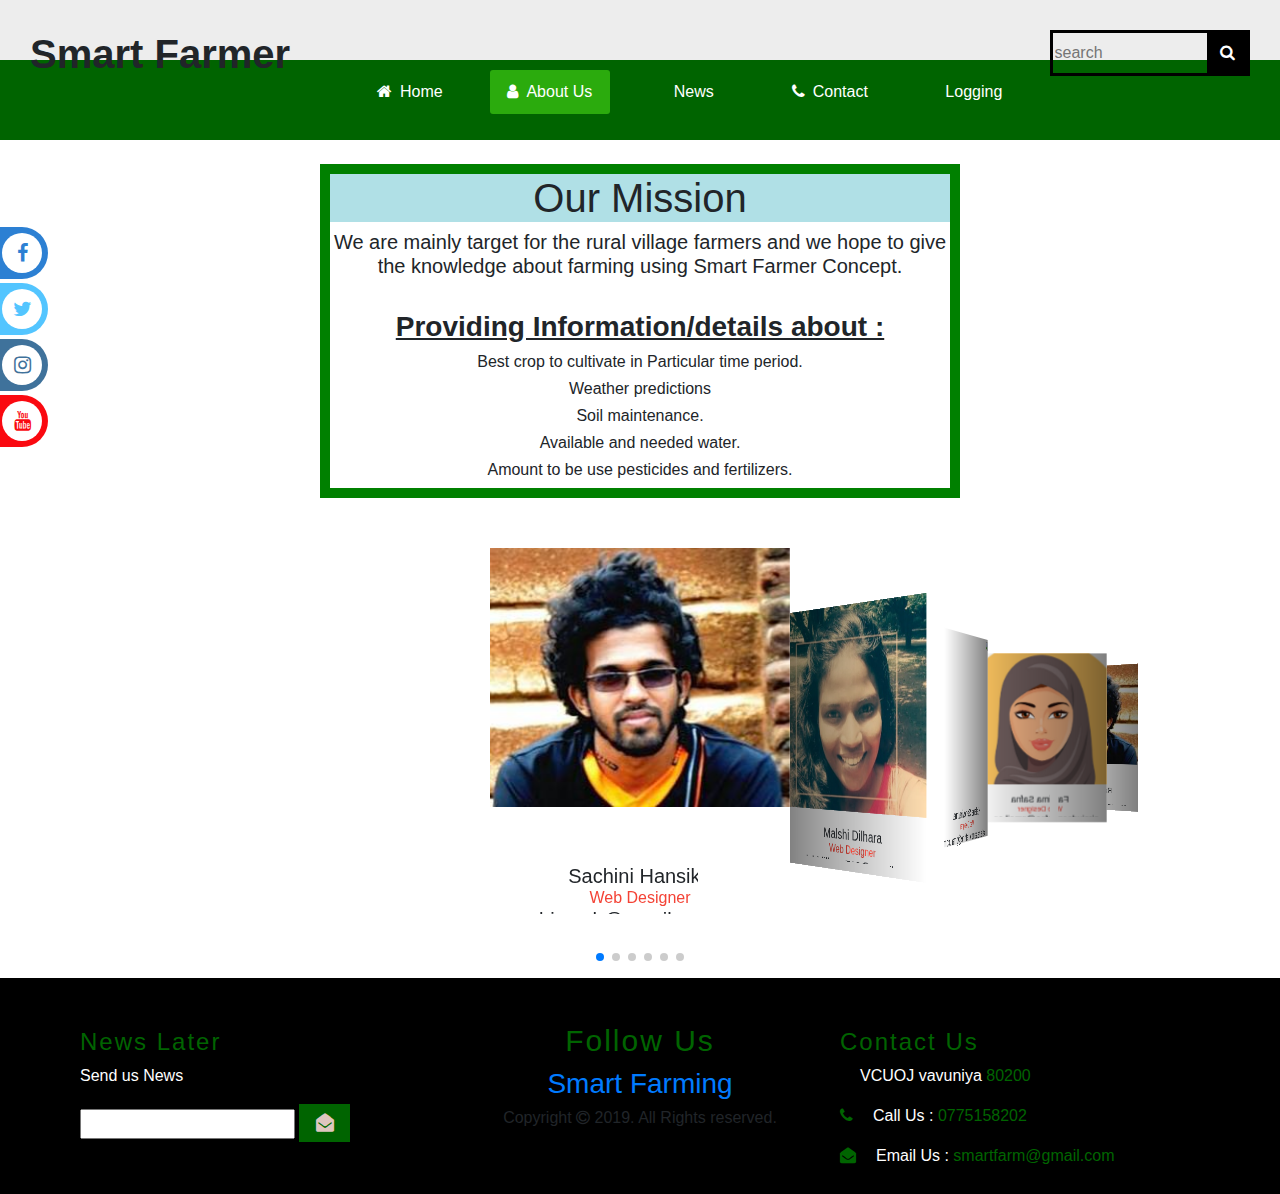
==== aboutUs.html @ 1edfdb3a "uploaded after next modify index pge." ====
<!DOCTYPE html>
<html>
<head>
	<title>About Us</title>
	<link rel="icon" href="img/index.png">
	<link rel="stylesheet" type="text/css" href="css/bootstrap.css">
		<link rel="stylesheet" type="text/css" href="https://stackpath.bootstrapcdn.com/font-awesome/4.7.0/css/font-awesome.min.css">
		<meta charset="utf-8">
		<link rel="stylesheet" type="text/css" href="css/bootstrap.css">
		<meta name="viewport" content="width=device-width, initial-scale=1, minimum-scale=1, maximum-scale=1">
		<meta name="viewport" content="width=device-width, initial -scale=1.0">
		<link rel="stylesheet" type="text/css" href="swiper.min.css">
		<link rel="stylesheet" type="text/css" href="style.css">
</head>
<body>
	<div class="banner"> 
		<header>
			<div class="SiteName">
				<h1><b>Smart Farmer</b></h1>
			</div>
			
			<div class="search_my">
				<form>
					<input type="search" class="search1" placeholder="search">
					<button class="button1" type="submit"><i class="fa fa-search"></i></button>
				</form>
			</div>
		</header>
		
		<div class="icons">
			<a href="https://www.facebook.com/" class="facebook">Facebook<i class="fa fa-facebook-f"></i></a>
			<a href="https://twitter.com/login" class="twitter">Twitter<i class="fa fa-twitter"></i></a>
				<a href="https://www.instagram.com" class="instagram">Instagram<i class="fa fa-instagram"></i></a>
			<a href="https://www.youtube.com/" class="youtube">Youtube<i class="fa fa-youtube"></i></a>
		</div>
		
		<div class="menu-bar">
			<ul>
				<li><a href="index.html"><i class="fa fa-home"></i>Home</a></li>
				<li class="active"><a href="#"><i class="fa fa-user"></i>About Us</a></li>
				<li><a href="news.html"><i class="fa fa-comment-lines"></i>News</a></li>
				<li><a href="contact.html"><i class="fa fa-phone"></i>Contact</a></li>
				<li><a href="logging.php"><i class="fa fa-sign-in-alt"></i>Logging</a></li>
			</ul>
		</div>
		</div>


		<br>
		<center>
		<section style="border-style:solid;border-color:green;border-width:10px;width:50%;">
			<h1 style="background-color:powderblue"><center>Our Mission</center></h1>
			<h5><center>We are mainly target for the rural village farmers and we hope to give the knowledge about farming using Smart Farmer Concept.</center></h5>
			<br>
			<h3><b><u>Providing Information/details about : </u></b></h3>
						<h6>Best crop to cultivate in Particular time period.</h6>
						<h6>Weather predictions</h6>
						<h6>Soil maintenance.</h6>
						<h6>Available and needed water.</h6>
						<h6>Amount to be use pesticides and fertilizers.</h6>
		</section>
		</center>

	 <div class="swiper-container">
	    <div class="swiper-wrapper">
	      <div class="swiper-slide">
	      	<div class="imgBx">
	      		<img src="image/ICT70.jpg">
	      	</div>
	      	<div class="details">
	      		<h3>Sachini Hansika<br><span>Web Designer</span></h3>
	      		<h5>sachi.ansh@gmail.com</h5>
	      	</div>
	      </div>

	    <div class="swiper-slide">
	      	<div class="imgBx">
	      		<img src="image/ICT42.jpg">
	      	</div>
	      	<div class="details">
	      		<h3>Malshi Dilhara<br><span>Web Designer</span></h3>
	      		<h5>malshidilhara718@gmail.com</h5>
	      	</div>
	      </div>

	       <div class="swiper-slide">
	      	<div class="imgBx">
	      		<img src="image/ICT52.jpg">
	      	</div>
	      	<div class="details">
	      		<h3>Kalana Senevirathna<br><span>Web Designer</span></h3>
	      		<h5>kalanasenevirathne@gmail.com</h5>
	      	</div>
	      </div>

	       <div class="swiper-slide">
	      	<div class="imgBx">
	      		<img src="image/ICT57.jpg">
	      	</div>
	      	<div class="details">
	      		<h3>Fathima Safna<br><span>Web Designer</span></h3>
	      		<h5>sirajudeensafna@gmail.com</h5>
	      	</div>
	      </div>

	       <div class="swiper-slide">
	      	<div class="imgBx">
	      		<img src="image/ICT70.jpg">
	      	</div>
	      	<div class="details">
	      		<h3>Rajitha Adihetty<br><span>Web Designer</span></h3>
	      		<h5>rajitha95adihetty@gmail.com</h5>
	      	</div>
	      </div>

	    <div class="swiper-slide">
	      	<div class="imgBx">
	      		<img src="image/ICT70.jpg">
	      	</div>
	      	<div class="details">
	      		<h3>Praboda Karunarathna<br><span>Web Designer</span></h3>
	      		<h5>prabodakarunarathna@gmail.com</h5>
	      	</div>
	      </div>
	    </div>
    <!-- Add Pagination -->
    <div class="swiper-pagination"></div>
  </div>

	<script type="text/javascript" src="swiper.min.js"></script>
	<script>
		var swiper = new Swiper('.swiper-container', {
		  effect: 'coverflow',
		  grabCursor: true,
		  centeredSlides: true,
		  slidesPerView: 'auto',
		  coverflowEffect: {
		    rotate: 60,
		    stretch: 0,
		    depth: 500,
		    modifier: 1,
		    slideShadows : true,
		  },
		  pagination: {
		    el: '.swiper-pagination',
		  },
		});
  </script>
    
		<footer>
		<div class="container">
			<div class="row">
				<div class="col-md-4 three_clo">
					<h4>News Later</h4>
					<p>Send us News</p>
					<form>
						<input type="email" placeholder="">
						<button class="btn1">
							<i class="fa fa-envelope-open"></i>
						</button>
					</form>
				</div>

				<div class="col-md-4 mid-row">
					<h4>Follow Us</h4>
					<h3><a href="index.html">Smart Farming</a></h3>
					<h6>Copyright <i class="fa fa-copyright"></i> 2019. All Rights reserved.</h6>
				</div>

				<div class="col-md-4 contact">
					<h4>Contact Us</h4>
					<p><i class="fas fa-map-marker-alt"></i>VCUOJ vavuniya <span class="number">80200</span></p>
					<p><i class="fa fa-phone"></i>Call Us : <span class="number">0775158202</span></p>
					<p><i class="fa fa-envelope-open"></i>Email Us : <span class="number"><a href="smartfarm@gmail.com" class="info">smartfarm@gmail.com</a></span></p>
				</div>
			</div>
		</div>
	</footer>

	<a href="#" id="back-to-top" title="Back to top"></a>

	<script type="text/javascript" src="https://code.jquery.com/jquery-3.3.1.min.js"></script>

	<script type="text/javascript">
		$(window).load(function(){
			if($('#back-to-top').length){
			var scrollTrigger = 100,
			backToTop = function(){
				var scrollTop = $(window).scrollTop();
				if(scrollTop > scrollTrigger){
					$('#back-to-top').addClass('show');
				}
				else{
					$('#back-to-top').removeClass('show');	
				}
			};
			backToTop();
			$(window).on('scroll',function(){
				backToTop();
			});
			$('#back-to-top').on('click',function(e){
				e.preventDefault();
				$('html,body').animate({
					scrollTop:0
				},700);
			});
		}
		});
	</script>

	<script type="text/javascript" src="js/bootstrap.js"></script>
	<script type="text/javascript" src="jquery.flexsider.js"></script>
	<script type="text/javascript">
		$(function(){
			SyntaxHighlighter.all();
		});
		$(window).load(function(){
			$('.flexslider').flexslider({
				animation:"slide",
				start:function(slider){
					$('body').removeClass('loading');
				}
			});
		});
	</script>

<!-- The core Firebase JS SDK is always required and must be listed first -->
<script src="/__/firebase/7.6.2/firebase-app.js"></script>

<!-- TODO: Add SDKs for Firebase products that you want to use
     https://firebase.google.com/docs/web/setup#available-libraries -->
<script src="/__/firebase/7.6.2/firebase-analytics.js"></script>

<!-- Initialize Firebase -->
<script src="/__/firebase/init.js"></script>
	
</body>
</html>
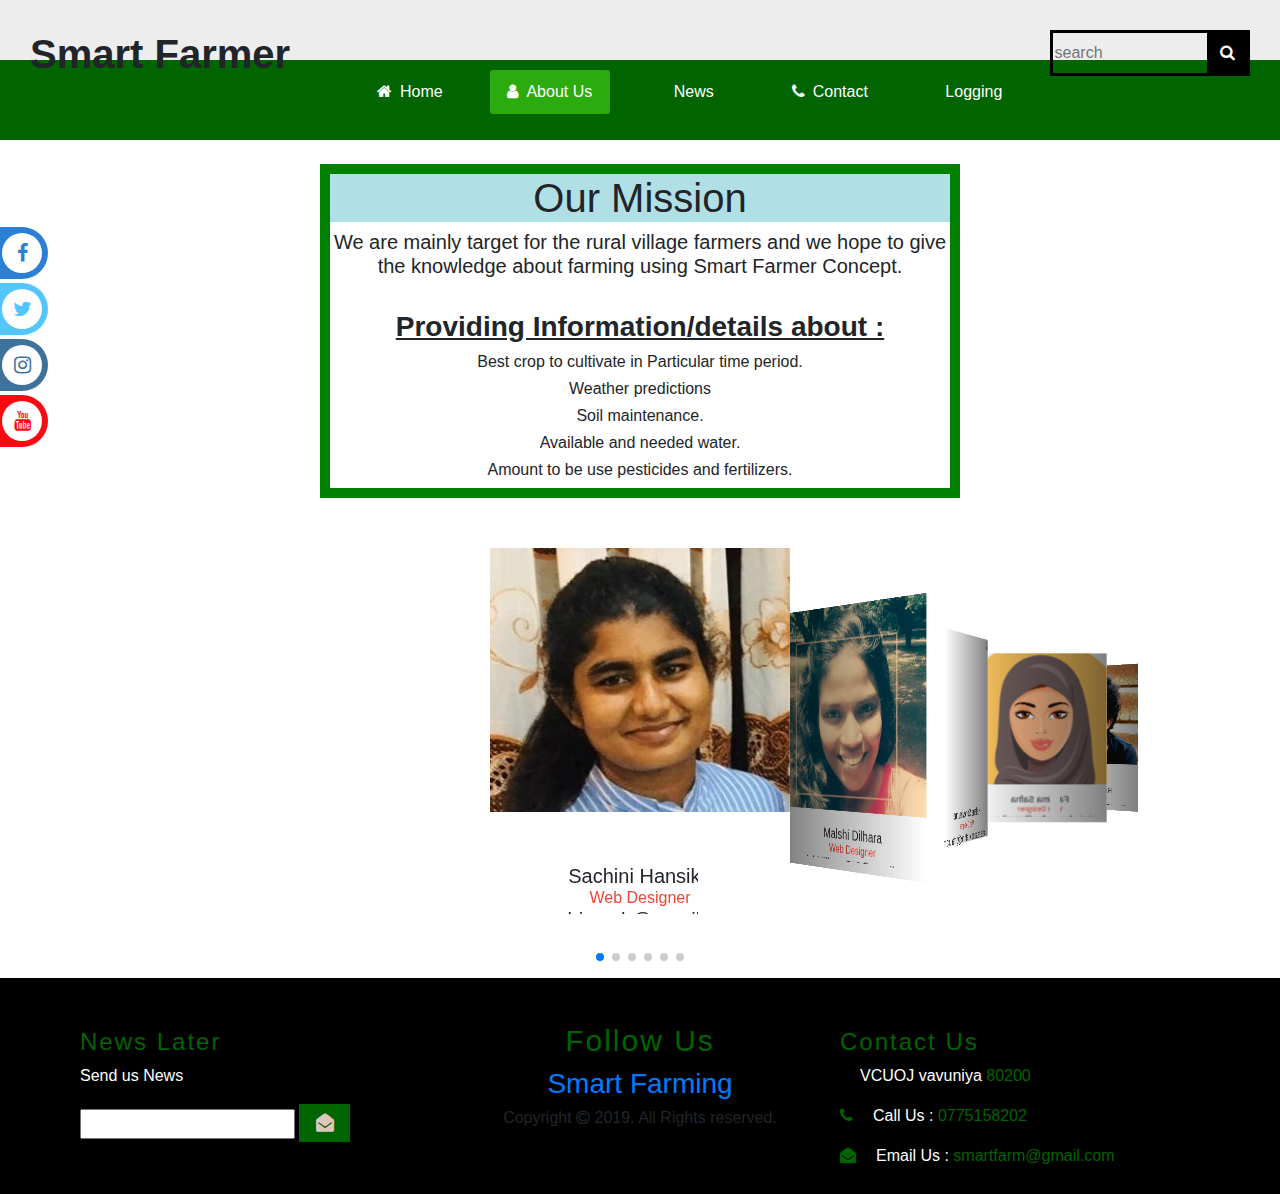
==== commit ca6f4514: "uploaded after next modify about,index." ====
--- a/aboutUs.html
+++ b/aboutUs.html
@@ -65,51 +65,51 @@
 	    <div class="swiper-wrapper">
 	      <div class="swiper-slide">
 	      	<div class="imgBx">
+	      		<img src="image/ICT39.jpg">
+	      	</div>
+	      	<div class="details">
+	      		<center><h3>Sachini Hansika<br><span>Web Designer</span></h3>
+	      		<h5>sachi.ansh@gmail.com</h5></center>
+	      	</div>
+	      </div>
+
+	    <div class="swiper-slide">
+	      	<div class="imgBx">
+	      		<img src="image/ICT42.jpg">
+	      	</div>
+	      	<div class="details">
+	      		<center><h3>Malshi Dilhara<br><span>Web Designer</span></h3>
+	      		<h5>malshidilhara718@gmail.com</h5></center>
+	      	</div>
+	      </div>
+
+	       <div class="swiper-slide">
+	      	<div class="imgBx">
+	      		<img src="image/ICT52.jpg">
+	      	</div>
+	      	<div class="details">
+	      		<center><h3>Kalana Senevirathne<br><span>Web Designer</span></h3>
+	      		<h5>kalanasenevirathne@gmail.com</h5></center>
+	      	</div>
+	      </div>
+
+	       <div class="swiper-slide">
+	      	<div class="imgBx">
+	      		<img src="image/ICT57.jpg">
+	      	</div>
+	      	<div class="details">
+	      		<center><h3>Fathima Safna<br><span>Web Designer</span></h3>
+	      		<h5>sirajudeensafna@gmail.com</h5></center>
+	      	</div>
+	      </div>
+
+	       <div class="swiper-slide">
+	      	<div class="imgBx">
 	      		<img src="image/ICT70.jpg">
 	      	</div>
 	      	<div class="details">
-	      		<h3>Sachini Hansika<br><span>Web Designer</span></h3>
-	      		<h5>sachi.ansh@gmail.com</h5>
-	      	</div>
-	      </div>
-
-	    <div class="swiper-slide">
-	      	<div class="imgBx">
-	      		<img src="image/ICT42.jpg">
-	      	</div>
-	      	<div class="details">
-	      		<h3>Malshi Dilhara<br><span>Web Designer</span></h3>
-	      		<h5>malshidilhara718@gmail.com</h5>
-	      	</div>
-	      </div>
-
-	       <div class="swiper-slide">
-	      	<div class="imgBx">
-	      		<img src="image/ICT52.jpg">
-	      	</div>
-	      	<div class="details">
-	      		<h3>Kalana Senevirathna<br><span>Web Designer</span></h3>
-	      		<h5>kalanasenevirathne@gmail.com</h5>
-	      	</div>
-	      </div>
-
-	       <div class="swiper-slide">
-	      	<div class="imgBx">
-	      		<img src="image/ICT57.jpg">
-	      	</div>
-	      	<div class="details">
-	      		<h3>Fathima Safna<br><span>Web Designer</span></h3>
-	      		<h5>sirajudeensafna@gmail.com</h5>
-	      	</div>
-	      </div>
-
-	       <div class="swiper-slide">
-	      	<div class="imgBx">
-	      		<img src="image/ICT70.jpg">
-	      	</div>
-	      	<div class="details">
-	      		<h3>Rajitha Adihetty<br><span>Web Designer</span></h3>
-	      		<h5>rajitha95adihetty@gmail.com</h5>
+	      		<center><h3>Rajitha Adihetty<br><span>Web Designer</span></h3>
+	      		<h5>rajitha95adihetty@gmail.com</h5></center>
 	      	</div>
 	      </div>
 
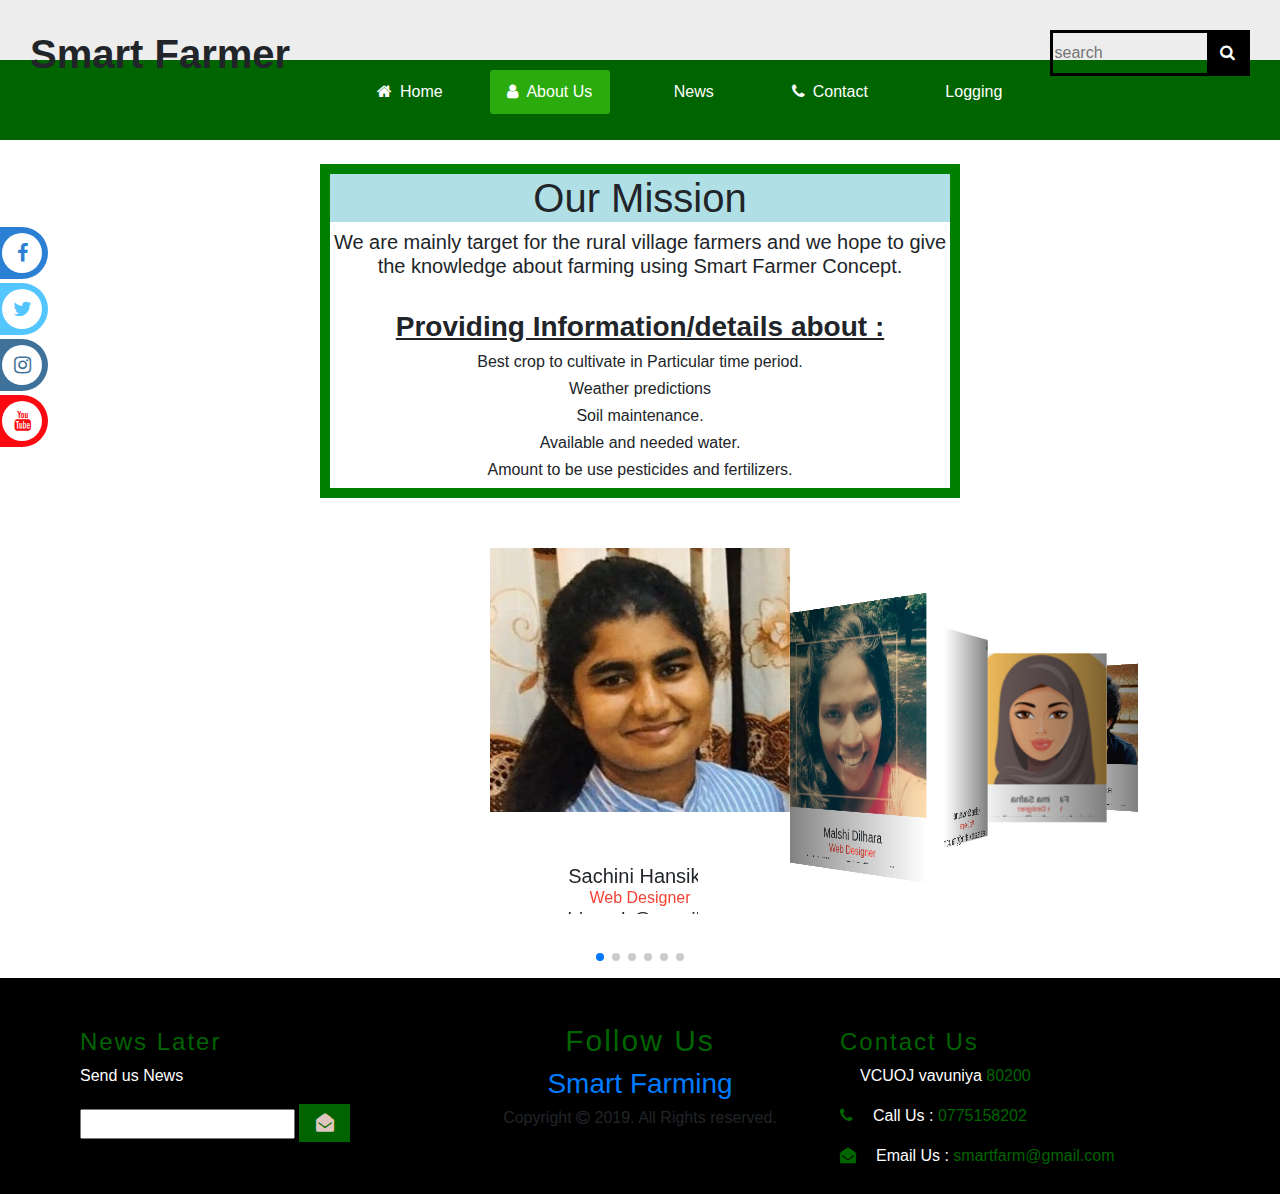
==== commit 40b1d848: "uploaded after next modify about." ====
--- a/aboutUs.html
+++ b/aboutUs.html
@@ -147,6 +147,7 @@
 		});
   </script>
     
+    
 		<footer>
 		<div class="container">
 			<div class="row">
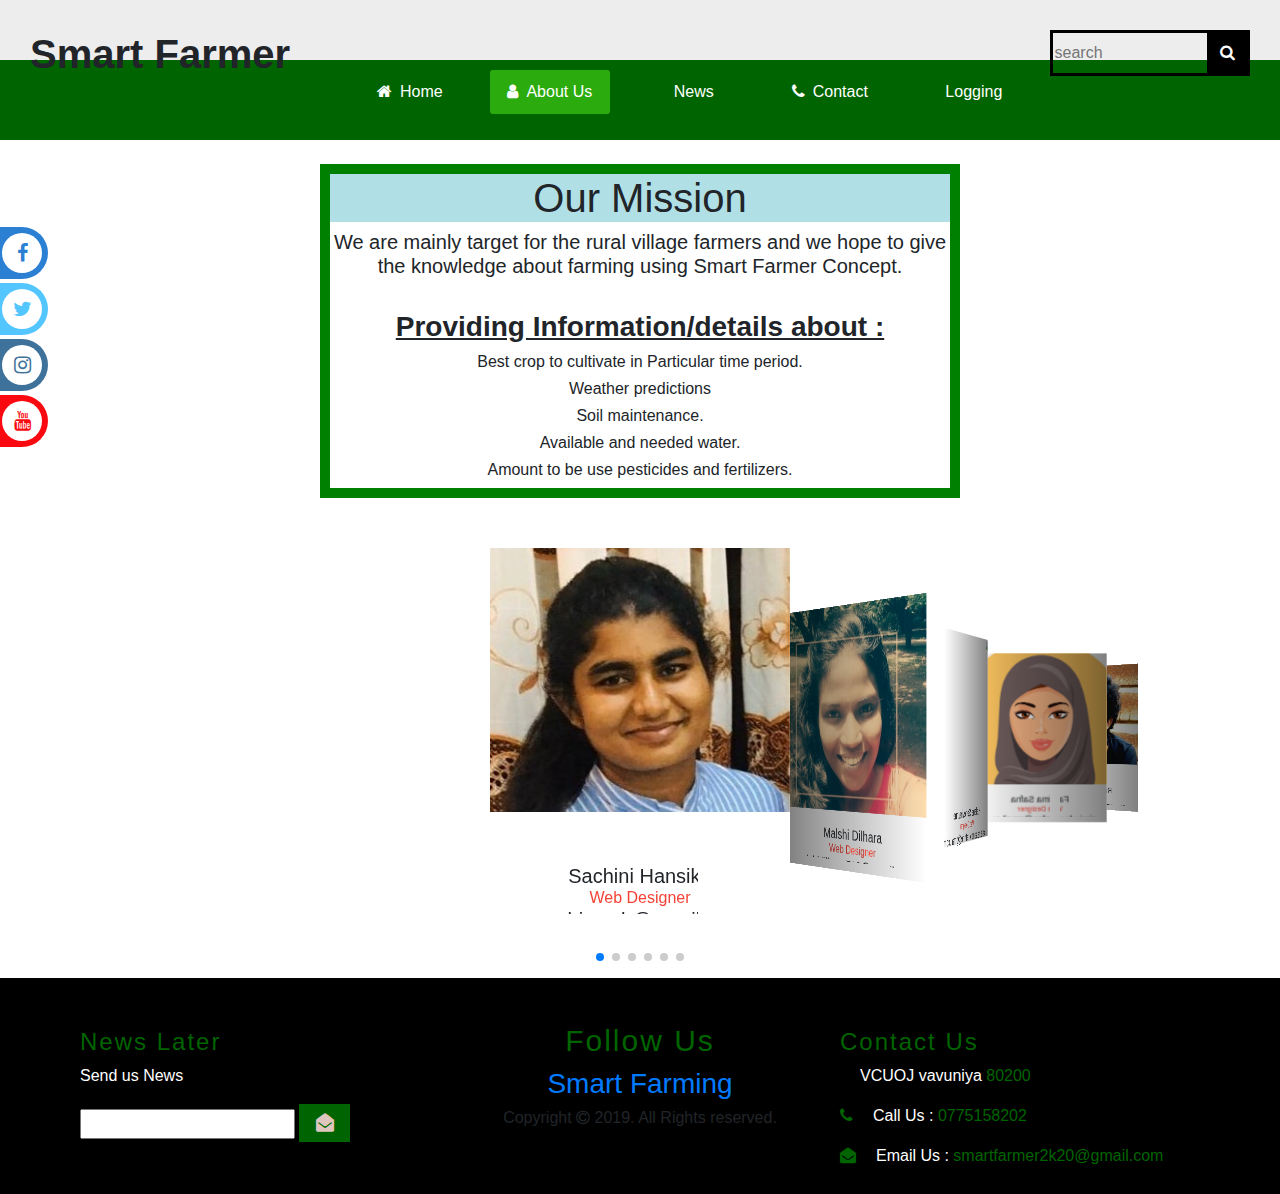
==== commit 7cc74cf7: "uploaded after next modify all,change mail." ====
--- a/aboutUs.html
+++ b/aboutUs.html
@@ -172,7 +172,7 @@
 					<h4>Contact Us</h4>
 					<p><i class="fas fa-map-marker-alt"></i>VCUOJ vavuniya <span class="number">80200</span></p>
 					<p><i class="fa fa-phone"></i>Call Us : <span class="number">0775158202</span></p>
-					<p><i class="fa fa-envelope-open"></i>Email Us : <span class="number"><a href="smartfarm@gmail.com" class="info">smartfarm@gmail.com</a></span></p>
+					<p><i class="fa fa-envelope-open"></i>Email Us : <span class="number"><a href="smartfarm@gmail.com" class="info">smartfarmer2k20@gmail.com</a></span></p>
 				</div>
 			</div>
 		</div>
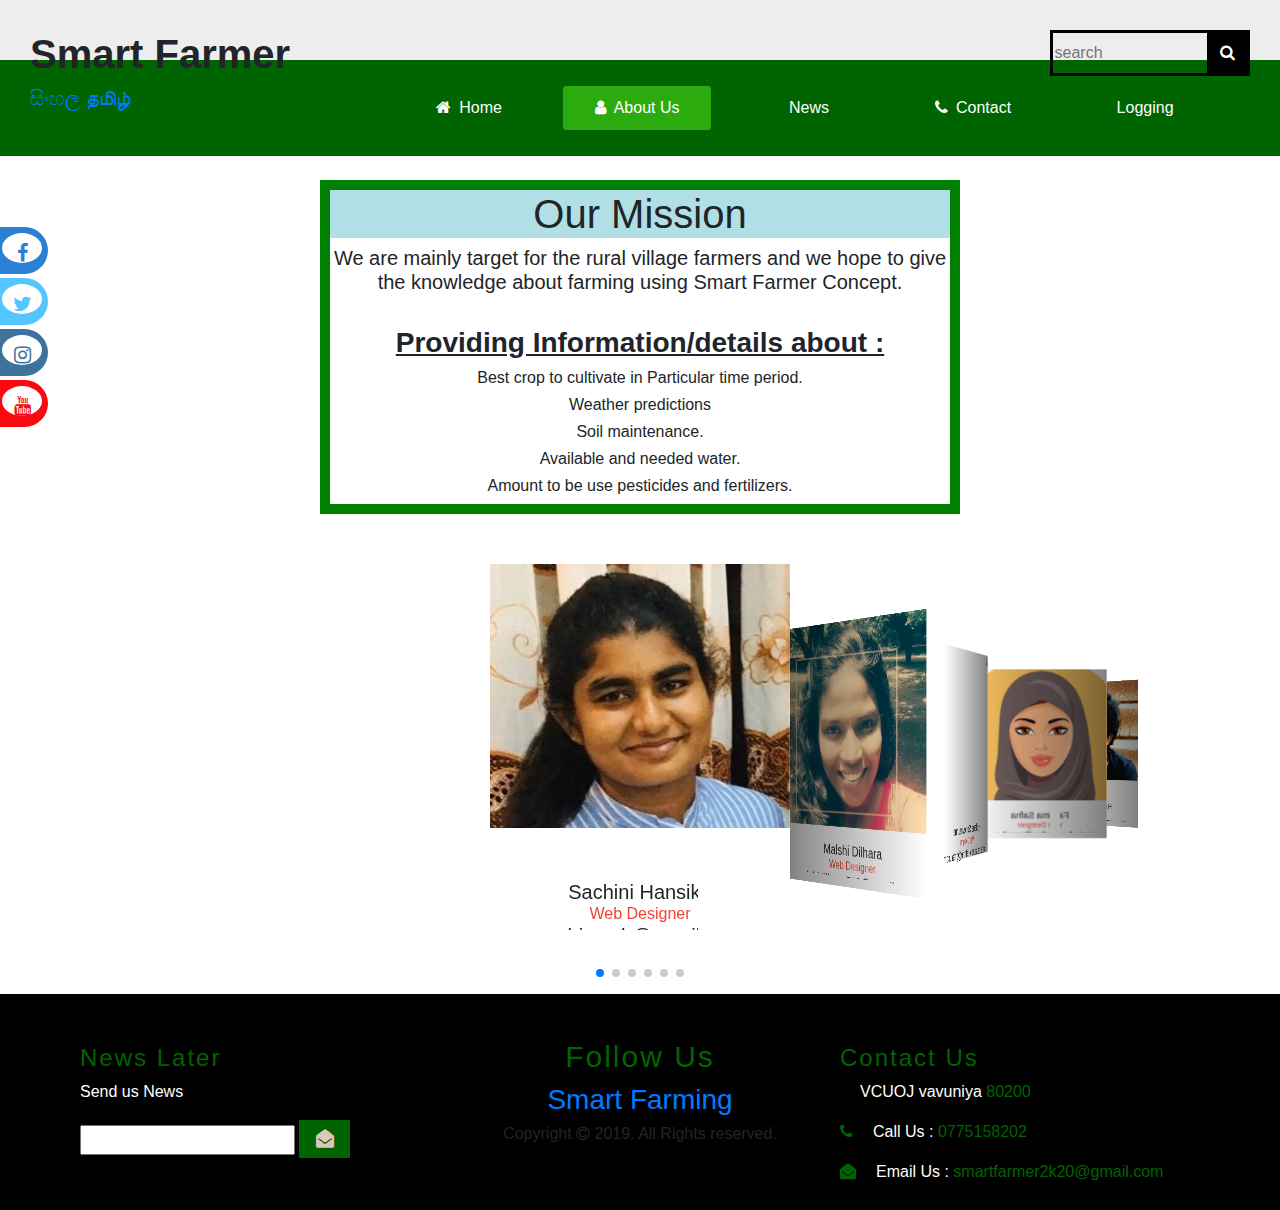
==== commit 38a7d3fc: "added sinhl tmil more pages" ====
--- a/aboutUs.html
+++ b/aboutUs.html
@@ -7,7 +7,7 @@
 		<link rel="stylesheet" type="text/css" href="https://stackpath.bootstrapcdn.com/font-awesome/4.7.0/css/font-awesome.min.css">
 		<meta charset="utf-8">
 		<link rel="stylesheet" type="text/css" href="css/bootstrap.css">
-		<meta name="viewport" content="width=device-width, initial-scale=1, minimum-scale=1, maximum-scale=1">
+		<!--<meta name="viewport" content="width=device-width, initial-scale=1, minimum-scale=1, maximum-scale=1">-->
 		<meta name="viewport" content="width=device-width, initial -scale=1.0">
 		<link rel="stylesheet" type="text/css" href="swiper.min.css">
 		<link rel="stylesheet" type="text/css" href="style.css">
@@ -17,6 +17,7 @@
 		<header>
 			<div class="SiteName">
 				<h1><b>Smart Farmer</b></h1>
+				<h5><a href="aboutUsSinhala.html">සිංහල</a>	<a href="aboutUsTamil.html">தமிழ்</a></h5>
 			</div>
 			
 			<div class="search_my">
@@ -27,12 +28,7 @@
 			</div>
 		</header>
 		
-		<div class="icons">
-			<a href="https://www.facebook.com/" class="facebook">Facebook<i class="fa fa-facebook-f"></i></a>
-			<a href="https://twitter.com/login" class="twitter">Twitter<i class="fa fa-twitter"></i></a>
-				<a href="https://www.instagram.com" class="instagram">Instagram<i class="fa fa-instagram"></i></a>
-			<a href="https://www.youtube.com/" class="youtube">Youtube<i class="fa fa-youtube"></i></a>
-		</div>
+		
 		
 		<div class="menu-bar">
 			<ul>
@@ -43,6 +39,14 @@
 				<li><a href="logging.php"><i class="fa fa-sign-in-alt"></i>Logging</a></li>
 			</ul>
 		</div>
+
+		<div class="icons">
+			<a href="https://www.facebook.com/" class="facebook">Facebook<i class="fa fa-facebook-f"></i></a>
+			<a href="https://twitter.com/login" class="twitter">Twitter<i class="fa fa-twitter"></i></a>
+			<a href="https://www.instagram.com" class="instagram">Instagram<i class="fa fa-instagram"></i></a>
+			<a href="https://www.youtube.com/" class="youtube">Youtube<i class="fa fa-youtube"></i></a>
+		</div>
+
 		</div>
 
 
@@ -115,7 +119,7 @@
 
 	    <div class="swiper-slide">
 	      	<div class="imgBx">
-	      		<img src="image/ICT70.jpg">
+	      		<img src="">
 	      	</div>
 	      	<div class="details">
 	      		<h3>Praboda Karunarathna<br><span>Web Designer</span></h3>
--- a/style.css
+++ b/style.css
@@ -66,7 +66,7 @@
 .icons a i{
 	margin-left: 25px;
 	background-color: white;
-	height: 40px;
+	height: 30px;
 	width: 40px;
 	color: black;
 	text-align: center;
@@ -105,7 +105,76 @@
 	background-color: #fa0910;
 	color: white;
 }
-
+/*
+nav{
+	background: rgb(0,100,0);
+	text-align: center;
+}
+nav ul{
+	float: right;
+	margin-right: 20px;
+	color: #fff;
+}
+nav ul li{
+	display: inline-block;
+	line-height: 80px;
+	margin: 0 5px;
+}
+nav ul li a{
+	padding: 7px 13px;
+	border-radius: 3px;
+	text-transform: uppercase;
+}
+a.active,a:hover{
+	transition: .5s;
+}
+.checkbtn{
+	font-size: 30px;
+	float: right;
+	line-height: 80px;
+	margin-right: 40px;
+	cursor: pointer;
+	display: none;
+}
+#check{
+	display: none;
+}
+@media(max-width: 952px){
+	nav ul li a{
+		font-size: 16px;
+
+	}
+}
+@media(max-width: 858px){
+	.checkbtn{
+		display: block;
+	}
+	ul{
+		position: fixed;
+		width: 100%;
+		height: 100%;
+		background: #2c3e50;
+		top: 80px;
+		left: -100%;
+		text-align: center;
+		transition: all .5s;
+	}
+	nav ul li{
+		display: block;
+		margin: 50px 0;
+		line-height: 30px;
+	}
+	nav ul li a{
+		font-size: 20px;
+	}
+	a:hover,a.active{
+		background: none;
+		color: #0002e6;
+	}
+	#check:checked ~ ul{
+		left: 0;
+	}
+}*/
 
 .menu-bar{
 	background: rgb(0,100,0);
@@ -117,7 +186,7 @@
 	color: #fff;
 }
 .menu-bar ul li{
-	width: 120px;
+	width: 148px;
 	margin: 10px;
 	padding: 10px;
 }
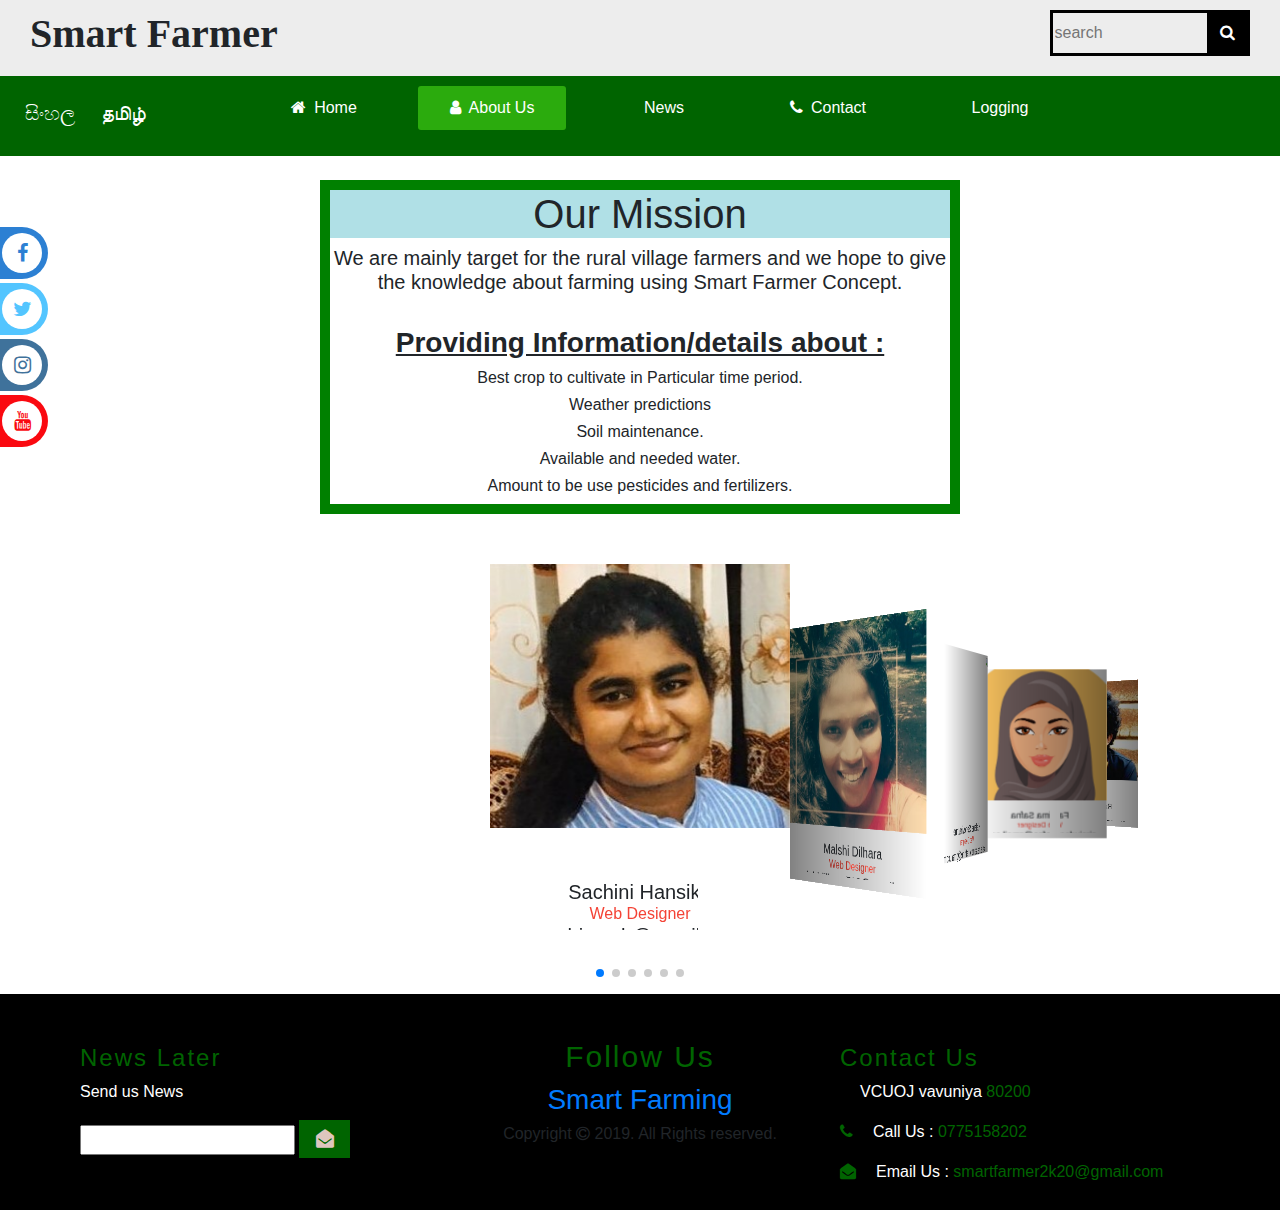
==== commit 3ab40367: "updated" ====
--- a/aboutUs.html
+++ b/aboutUs.html
@@ -1,243 +1,245 @@
-<!DOCTYPE html>
-<html>
-<head>
-	<title>About Us</title>
-	<link rel="icon" href="img/index.png">
-	<link rel="stylesheet" type="text/css" href="css/bootstrap.css">
-		<link rel="stylesheet" type="text/css" href="https://stackpath.bootstrapcdn.com/font-awesome/4.7.0/css/font-awesome.min.css">
-		<meta charset="utf-8">
-		<link rel="stylesheet" type="text/css" href="css/bootstrap.css">
-		<!--<meta name="viewport" content="width=device-width, initial-scale=1, minimum-scale=1, maximum-scale=1">-->
-		<meta name="viewport" content="width=device-width, initial -scale=1.0">
-		<link rel="stylesheet" type="text/css" href="swiper.min.css">
-		<link rel="stylesheet" type="text/css" href="style.css">
-</head>
-<body>
-	<div class="banner"> 
-		<header>
-			<div class="SiteName">
-				<h1><b>Smart Farmer</b></h1>
-				<h5><a href="aboutUsSinhala.html">සිංහල</a>	<a href="aboutUsTamil.html">தமிழ்</a></h5>
-			</div>
-			
-			<div class="search_my">
-				<form>
-					<input type="search" class="search1" placeholder="search">
-					<button class="button1" type="submit"><i class="fa fa-search"></i></button>
-				</form>
-			</div>
-		</header>
-		
-		
-		
-		<div class="menu-bar">
-			<ul>
-				<li><a href="index.html"><i class="fa fa-home"></i>Home</a></li>
-				<li class="active"><a href="#"><i class="fa fa-user"></i>About Us</a></li>
-				<li><a href="news.html"><i class="fa fa-comment-lines"></i>News</a></li>
-				<li><a href="contact.html"><i class="fa fa-phone"></i>Contact</a></li>
-				<li><a href="logging.php"><i class="fa fa-sign-in-alt"></i>Logging</a></li>
-			</ul>
-		</div>
-
-		<div class="icons">
-			<a href="https://www.facebook.com/" class="facebook">Facebook<i class="fa fa-facebook-f"></i></a>
-			<a href="https://twitter.com/login" class="twitter">Twitter<i class="fa fa-twitter"></i></a>
-			<a href="https://www.instagram.com" class="instagram">Instagram<i class="fa fa-instagram"></i></a>
-			<a href="https://www.youtube.com/" class="youtube">Youtube<i class="fa fa-youtube"></i></a>
-		</div>
-
-		</div>
-
-
-		<br>
-		<center>
-		<section style="border-style:solid;border-color:green;border-width:10px;width:50%;">
-			<h1 style="background-color:powderblue"><center>Our Mission</center></h1>
-			<h5><center>We are mainly target for the rural village farmers and we hope to give the knowledge about farming using Smart Farmer Concept.</center></h5>
-			<br>
-			<h3><b><u>Providing Information/details about : </u></b></h3>
-						<h6>Best crop to cultivate in Particular time period.</h6>
-						<h6>Weather predictions</h6>
-						<h6>Soil maintenance.</h6>
-						<h6>Available and needed water.</h6>
-						<h6>Amount to be use pesticides and fertilizers.</h6>
-		</section>
-		</center>
-
-	 <div class="swiper-container">
-	    <div class="swiper-wrapper">
-	      <div class="swiper-slide">
-	      	<div class="imgBx">
-	      		<img src="image/ICT39.jpg">
-	      	</div>
-	      	<div class="details">
-	      		<center><h3>Sachini Hansika<br><span>Web Designer</span></h3>
-	      		<h5>sachi.ansh@gmail.com</h5></center>
-	      	</div>
-	      </div>
-
-	    <div class="swiper-slide">
-	      	<div class="imgBx">
-	      		<img src="image/ICT42.jpg">
-	      	</div>
-	      	<div class="details">
-	      		<center><h3>Malshi Dilhara<br><span>Web Designer</span></h3>
-	      		<h5>malshidilhara718@gmail.com</h5></center>
-	      	</div>
-	      </div>
-
-	       <div class="swiper-slide">
-	      	<div class="imgBx">
-	      		<img src="image/ICT52.jpg">
-	      	</div>
-	      	<div class="details">
-	      		<center><h3>Kalana Senevirathne<br><span>Web Designer</span></h3>
-	      		<h5>kalanasenevirathne@gmail.com</h5></center>
-	      	</div>
-	      </div>
-
-	       <div class="swiper-slide">
-	      	<div class="imgBx">
-	      		<img src="image/ICT57.jpg">
-	      	</div>
-	      	<div class="details">
-	      		<center><h3>Fathima Safna<br><span>Web Designer</span></h3>
-	      		<h5>sirajudeensafna@gmail.com</h5></center>
-	      	</div>
-	      </div>
-
-	       <div class="swiper-slide">
-	      	<div class="imgBx">
-	      		<img src="image/ICT70.jpg">
-	      	</div>
-	      	<div class="details">
-	      		<center><h3>Rajitha Adihetty<br><span>Web Designer</span></h3>
-	      		<h5>rajitha95adihetty@gmail.com</h5></center>
-	      	</div>
-	      </div>
-
-	    <div class="swiper-slide">
-	      	<div class="imgBx">
-	      		<img src="">
-	      	</div>
-	      	<div class="details">
-	      		<h3>Praboda Karunarathna<br><span>Web Designer</span></h3>
-	      		<h5>prabodakarunarathna@gmail.com</h5>
-	      	</div>
-	      </div>
-	    </div>
-    <!-- Add Pagination -->
-    <div class="swiper-pagination"></div>
-  </div>
-
-	<script type="text/javascript" src="swiper.min.js"></script>
-	<script>
-		var swiper = new Swiper('.swiper-container', {
-		  effect: 'coverflow',
-		  grabCursor: true,
-		  centeredSlides: true,
-		  slidesPerView: 'auto',
-		  coverflowEffect: {
-		    rotate: 60,
-		    stretch: 0,
-		    depth: 500,
-		    modifier: 1,
-		    slideShadows : true,
-		  },
-		  pagination: {
-		    el: '.swiper-pagination',
-		  },
-		});
-  </script>
-    
-    
-		<footer>
-		<div class="container">
-			<div class="row">
-				<div class="col-md-4 three_clo">
-					<h4>News Later</h4>
-					<p>Send us News</p>
-					<form>
-						<input type="email" placeholder="">
-						<button class="btn1">
-							<i class="fa fa-envelope-open"></i>
-						</button>
-					</form>
-				</div>
-
-				<div class="col-md-4 mid-row">
-					<h4>Follow Us</h4>
-					<h3><a href="index.html">Smart Farming</a></h3>
-					<h6>Copyright <i class="fa fa-copyright"></i> 2019. All Rights reserved.</h6>
-				</div>
-
-				<div class="col-md-4 contact">
-					<h4>Contact Us</h4>
-					<p><i class="fas fa-map-marker-alt"></i>VCUOJ vavuniya <span class="number">80200</span></p>
-					<p><i class="fa fa-phone"></i>Call Us : <span class="number">0775158202</span></p>
-					<p><i class="fa fa-envelope-open"></i>Email Us : <span class="number"><a href="smartfarm@gmail.com" class="info">smartfarmer2k20@gmail.com</a></span></p>
-				</div>
-			</div>
-		</div>
-	</footer>
-
-	<a href="#" id="back-to-top" title="Back to top"></a>
-
-	<script type="text/javascript" src="https://code.jquery.com/jquery-3.3.1.min.js"></script>
-
-	<script type="text/javascript">
-		$(window).load(function(){
-			if($('#back-to-top').length){
-			var scrollTrigger = 100,
-			backToTop = function(){
-				var scrollTop = $(window).scrollTop();
-				if(scrollTop > scrollTrigger){
-					$('#back-to-top').addClass('show');
-				}
-				else{
-					$('#back-to-top').removeClass('show');	
-				}
-			};
-			backToTop();
-			$(window).on('scroll',function(){
-				backToTop();
-			});
-			$('#back-to-top').on('click',function(e){
-				e.preventDefault();
-				$('html,body').animate({
-					scrollTop:0
-				},700);
-			});
-		}
-		});
-	</script>
-
-	<script type="text/javascript" src="js/bootstrap.js"></script>
-	<script type="text/javascript" src="jquery.flexsider.js"></script>
-	<script type="text/javascript">
-		$(function(){
-			SyntaxHighlighter.all();
-		});
-		$(window).load(function(){
-			$('.flexslider').flexslider({
-				animation:"slide",
-				start:function(slider){
-					$('body').removeClass('loading');
-				}
-			});
-		});
-	</script>
-
-<!-- The core Firebase JS SDK is always required and must be listed first -->
-<script src="/__/firebase/7.6.2/firebase-app.js"></script>
-
-<!-- TODO: Add SDKs for Firebase products that you want to use
-     https://firebase.google.com/docs/web/setup#available-libraries -->
-<script src="/__/firebase/7.6.2/firebase-analytics.js"></script>
-
-<!-- Initialize Firebase -->
-<script src="/__/firebase/init.js"></script>
-	
-</body>
+<!DOCTYPE html>
+<html>
+<head>
+	<title>About Us</title>
+	<link rel="icon" href="img/index.png">
+	<link rel="stylesheet" type="text/css" href="css/bootstrap.css">
+		<link rel="stylesheet" type="text/css" href="https://stackpath.bootstrapcdn.com/font-awesome/4.7.0/css/font-awesome.min.css">
+		<meta charset="utf-8">
+		<link rel="stylesheet" type="text/css" href="css/bootstrap.css">
+		<!--<meta name="viewport" content="width=device-width, initial-scale=1, minimum-scale=1, maximum-scale=1">-->
+		<meta name="viewport" content="width=device-width, initial -scale=1.0">
+		<link rel="stylesheet" type="text/css" href="swiper.min.css">
+		<link rel="stylesheet" type="text/css" href="style.css">
+</head>
+<body>
+	<div class="banner"> 
+		<header>
+			<div class="SiteName">
+				<h1><b>Smart Farmer</b></h1>
+			</div>
+			
+			<div class="search_my">
+				<form>
+					<input type="search" class="search1" placeholder="search">
+					<button class="button1" type="submit"><i class="fa fa-search"></i></button>
+				</form>
+			</div>
+		</header>
+		
+		
+		
+		<div class="menu-bar">
+			<div class="language">
+				<h5><a href="aboutUsSinhala.html" style="color: white;">සිංහල</a>	<a href="aboutUsTamil.html" style="color: white;">தமிழ்</a></h5>
+			</div>
+			<ul>
+				<li><a href="index.html"><i class="fa fa-home"></i>Home</a></li>
+				<li class="active"><a href="#"><i class="fa fa-user"></i>About Us</a></li>
+				<li><a href="news.html"><i class="fa fa-comment-lines"></i>News</a></li>
+				<li><a href="contact.html"><i class="fa fa-phone"></i>Contact</a></li>
+				<li><a href="logging.php"><i class="fa fa-sign-in-alt"></i>Logging</a></li>
+			</ul>
+		</div>
+
+		<div class="icons">
+			<a href="https://www.facebook.com/" class="facebook">Facebook<i class="fa fa-facebook-f"></i></a>
+			<a href="https://twitter.com/login" class="twitter">Twitter<i class="fa fa-twitter"></i></a>
+			<a href="https://www.instagram.com" class="instagram">Instagram<i class="fa fa-instagram"></i></a>
+			<a href="https://www.youtube.com/" class="youtube">Youtube<i class="fa fa-youtube"></i></a>
+		</div>
+
+		</div>
+
+
+		<br>
+		<center>
+		<section style="border-style:solid;border-color:green;border-width:10px;width:50%;">
+			<h1 style="background-color:powderblue"><center>Our Mission</center></h1>
+			<h5><center>We are mainly target for the rural village farmers and we hope to give the knowledge about farming using Smart Farmer Concept.</center></h5>
+			<br>
+			<h3><b><u>Providing Information/details about : </u></b></h3>
+						<h6>Best crop to cultivate in Particular time period.</h6>
+						<h6>Weather predictions</h6>
+						<h6>Soil maintenance.</h6>
+						<h6>Available and needed water.</h6>
+						<h6>Amount to be use pesticides and fertilizers.</h6>
+		</section>
+		</center>
+
+	 <div class="swiper-container">
+	    <div class="swiper-wrapper">
+	      <div class="swiper-slide">
+	      	<div class="imgBx">
+	      		<img src="image/ICT39.jpg">
+	      	</div>
+	      	<div class="details">
+	      		<center><h3>Sachini Hansika<br><span>Web Designer</span></h3>
+	      		<h5>sachi.ansh@gmail.com</h5></center>
+	      	</div>
+	      </div>
+
+	    <div class="swiper-slide">
+	      	<div class="imgBx">
+	      		<img src="image/ICT42.jpg">
+	      	</div>
+	      	<div class="details">
+	      		<center><h3>Malshi Dilhara<br><span>Web Designer</span></h3>
+	      		<h5>malshidilhara718@gmail.com</h5></center>
+	      	</div>
+	      </div>
+
+	       <div class="swiper-slide">
+	      	<div class="imgBx">
+	      		<img src="image/ICT52.jpg">
+	      	</div>
+	      	<div class="details">
+	      		<center><h3>Kalana Senevirathne<br><span>Web Designer</span></h3>
+	      		<h5>kalanasenevirathne@gmail.com</h5></center>
+	      	</div>
+	      </div>
+
+	       <div class="swiper-slide">
+	      	<div class="imgBx">
+	      		<img src="image/ICT57.jpg">
+	      	</div>
+	      	<div class="details">
+	      		<center><h3>Fathima Safna<br><span>Web Designer</span></h3>
+	      		<h5>sirajudeensafna@gmail.com</h5></center>
+	      	</div>
+	      </div>
+
+	       <div class="swiper-slide">
+	      	<div class="imgBx">
+	      		<img src="image/ICT70.jpg">
+	      	</div>
+	      	<div class="details">
+	      		<center><h3>Rajitha Adihetty<br><span>Web Designer</span></h3>
+	      		<h5>rajitha95adihetty@gmail.com</h5></center>
+	      	</div>
+	      </div>
+
+	    <div class="swiper-slide">
+	      	<div class="imgBx">
+	      		<img src="">
+	      	</div>
+	      	<div class="details">
+	      		<h3>Praboda Karunarathna<br><span>Web Designer</span></h3>
+	      		<h5>prabodakarunarathna@gmail.com</h5>
+	      	</div>
+	      </div>
+	    </div>
+    <!-- Add Pagination -->
+    <div class="swiper-pagination"></div>
+  </div>
+
+	<script type="text/javascript" src="swiper.min.js"></script>
+	<script>
+		var swiper = new Swiper('.swiper-container', {
+		  effect: 'coverflow',
+		  grabCursor: true,
+		  centeredSlides: true,
+		  slidesPerView: 'auto',
+		  coverflowEffect: {
+		    rotate: 60,
+		    stretch: 0,
+		    depth: 500,
+		    modifier: 1,
+		    slideShadows : true,
+		  },
+		  pagination: {
+		    el: '.swiper-pagination',
+		  },
+		});
+  </script>
+    
+    
+		<footer>
+		<div class="container">
+			<div class="row">
+				<div class="col-md-4 three_clo">
+					<h4>News Later</h4>
+					<p>Send us News</p>
+					<form>
+						<input type="email" placeholder="">
+						<button class="btn1">
+							<i class="fa fa-envelope-open"></i>
+						</button>
+					</form>
+				</div>
+
+				<div class="col-md-4 mid-row">
+					<h4>Follow Us</h4>
+					<h3><a href="index.html">Smart Farming</a></h3>
+					<h6>Copyright <i class="fa fa-copyright"></i> 2019. All Rights reserved.</h6>
+				</div>
+
+				<div class="col-md-4 contact">
+					<h4>Contact Us</h4>
+					<p><i class="fas fa-map-marker-alt"></i>VCUOJ vavuniya <span class="number">80200</span></p>
+					<p><i class="fa fa-phone"></i>Call Us : <span class="number">0775158202</span></p>
+					<p><i class="fa fa-envelope-open"></i>Email Us : <span class="number"><a href="smartfarm@gmail.com" class="info">smartfarmer2k20@gmail.com</a></span></p>
+				</div>
+			</div>
+		</div>
+	</footer>
+
+	<a href="#" id="back-to-top" title="Back to top"></a>
+
+	<script type="text/javascript" src="https://code.jquery.com/jquery-3.3.1.min.js"></script>
+
+	<script type="text/javascript">
+		$(window).load(function(){
+			if($('#back-to-top').length){
+			var scrollTrigger = 100,
+			backToTop = function(){
+				var scrollTop = $(window).scrollTop();
+				if(scrollTop > scrollTrigger){
+					$('#back-to-top').addClass('show');
+				}
+				else{
+					$('#back-to-top').removeClass('show');	
+				}
+			};
+			backToTop();
+			$(window).on('scroll',function(){
+				backToTop();
+			});
+			$('#back-to-top').on('click',function(e){
+				e.preventDefault();
+				$('html,body').animate({
+					scrollTop:0
+				},700);
+			});
+		}
+		});
+	</script>
+
+	<script type="text/javascript" src="js/bootstrap.js"></script>
+	<script type="text/javascript" src="jquery.flexsider.js"></script>
+	<script type="text/javascript">
+		$(function(){
+			SyntaxHighlighter.all();
+		});
+		$(window).load(function(){
+			$('.flexslider').flexslider({
+				animation:"slide",
+				start:function(slider){
+					$('body').removeClass('loading');
+				}
+			});
+		});
+	</script>
+
+<!-- The core Firebase JS SDK is always required and must be listed first -->
+<script src="/__/firebase/7.6.2/firebase-app.js"></script>
+
+<!-- TODO: Add SDKs for Firebase products that you want to use
+     https://firebase.google.com/docs/web/setup#available-libraries -->
+<script src="/__/firebase/7.6.2/firebase-analytics.js"></script>
+
+<!-- Initialize Firebase -->
+<script src="/__/firebase/init.js"></script>
+	
+</body>
 </html>--- a/style.css
+++ b/style.css
@@ -1,488 +1,499 @@
-@charset "utf-8";
-
-body{
-	margin: 0;
-	padding: 0;
-}
-.banner{/*
-	background: url(image.jpg) no-repeat center;
-	background-size: cover;
-	height: 100vh;*/
-}
-
-header{
-	padding: 30px 30px ;
-	background-color: rgba(225,225,225,0.6);
-}
-.SiteName{
-	float: left;
-	display: inline-block;
-}
-.title-color{
-	text-transform: uppercase;
-	color: #ff4181;
-}
-.search_my{
-	float: right;
-	border: 3px #000 solid;
-}
-.search1{
-	border: none;
-	background-color: none; 
-	width: 150px;
-	background-color: transparent;
-}
-.button1{
-	color: #fff;
-	background-color: #000;
-	border: none;
-	height: 40px;
-	width: 40px;
-}
-
-.icons{
-	position: fixed;
-	top: 25%;
-	left: 0%;
-	width: 200px;
-	display: flex;
-	flex-direction: column;
-}
-.icons a{
-	text-decoration: none;
-	text-transform: uppercase;
-	padding: 6px;
-	font-size: 20px;
-	font-family: 'Oswald',sans-serif;
-	margin: 2px;
-	text-align: right;
-	border-radius: 0px 50px 50px 0px;
-	transform: translate(-150px, 0px);
-	transition: all 1.5s;
-}
-.icons a:hover{
-	transform: translate(0px,0px);
-}
-.icons a i{
-	margin-left: 25px;
-	background-color: white;
-	height: 30px;
-	width: 40px;
-	color: black;
-	text-align: center;
-	line-height: 40px;
-	border-radius: 50%;
-	transition: all 0.5s;
-}
-.icons a:hover i{
-	transform: rotate(360deg);
-}
-.icons a i.fa-facebook-f{
-	color: #2C80D3;
-}
-.icons a i.fa-twitter{
-	color: #53c5ff;
-}
-.icons a i.fa-instagram{
-	color: #3f729b;
-}
-.icons a i.fa-youtube{
-	color: #fa0910;
-}
-.facebook{
-	background-color: #2C80D3;
-	color: white;
-}
-.twitter{
-	background-color: #53c5ff;
-	color: white;
-}
-.instagram{
-	background-color: #3f729b;
-	color: white;
-}
-.youtube{
-	background-color: #fa0910;
-	color: white;
-}
-/*
-nav{
-	background: rgb(0,100,0);
-	text-align: center;
-}
-nav ul{
-	float: right;
-	margin-right: 20px;
-	color: #fff;
-}
-nav ul li{
-	display: inline-block;
-	line-height: 80px;
-	margin: 0 5px;
-}
-nav ul li a{
-	padding: 7px 13px;
-	border-radius: 3px;
-	text-transform: uppercase;
-}
-a.active,a:hover{
-	transition: .5s;
-}
-.checkbtn{
-	font-size: 30px;
-	float: right;
-	line-height: 80px;
-	margin-right: 40px;
-	cursor: pointer;
-	display: none;
-}
-#check{
-	display: none;
-}
-@media(max-width: 952px){
-	nav ul li a{
-		font-size: 16px;
-
-	}
-}
-@media(max-width: 858px){
-	.checkbtn{
-		display: block;
-	}
-	ul{
-		position: fixed;
-		width: 100%;
-		height: 100%;
-		background: #2c3e50;
-		top: 80px;
-		left: -100%;
-		text-align: center;
-		transition: all .5s;
-	}
-	nav ul li{
-		display: block;
-		margin: 50px 0;
-		line-height: 30px;
-	}
-	nav ul li a{
-		font-size: 20px;
-	}
-	a:hover,a.active{
-		background: none;
-		color: #0002e6;
-	}
-	#check:checked ~ ul{
-		left: 0;
-	}
-}*/
-
-.menu-bar{
-	background: rgb(0,100,0);
-	text-align: center;
-}
-.menu-bar ul{
-	display: inline-flex;
-	list-style: none;
-	color: #fff;
-}
-.menu-bar ul li{
-	width: 148px;
-	margin: 10px;
-	padding: 10px;
-}
-.menu-bar ul li a{
-	text-decoration: none;
-	color: #fff;
-}
-.active, .menu-bar ul li:hover{
-	background: #2bab0d;
-	border-radius: 3px;
-}
-.menu-bar .fa{
-	margin-right: 8px;
-}
-.sub-menu-1{
-	display: none;
-}
-.menu-bar ul li:hover .sub-menu-1{
-	display: block;
-	position: absolute;
-	background: rgb(0,100,0);
-	margin-top: 15px;
-	margin-left: -15px;
-}
-.menu-bar ul li:hover .sub-menu-1 ul{
-	display: block;
-	margin: 10px;
-}
-.menu-bar ul li:hover .sub-menu-1 ul li{
-	width: 150px;
-	padding: 10px;
-	border-bottom: 1px dotted #fff;
-	background: transparent;
-	border-radius: 0;
-	text-align: left;
-}
-.menu-bar ul li:hover .sub-menu-1 ul li:last-child{
-	border-bottom: none;
-}
-.menu-bar ul li:hover .sub-menu-1 ul li a:hover{
-	color: #b2ff00;
-}
-.fa-angle-right{
-	float: left;
-}
-.sub-menu-2{
-	display: none;
-}
-.hover-me:hover .sub-menu-2{
-	position: absolute;
-	display: block;
-	margin-top: -40px;
-	margin-left: 140px;
-	background: rgba(0,100,0);
-}
-
-/*
-body {
-  background: #fff;
-  font-family: Helvetica Neue, Helvetica, Arial, sans-serif;
-  font-size: 14px;
-  color:#000;
-  margin: 0;
-  padding: 0;
-}*/
-.swiper-container{
-  width: 100%;
-  padding-top: 50px;
-  padding-bottom: 50px;
-}
-.swiper-slide{
-  background-position: center;
-  background-size: cover;
-  width: 300px;
-  height: 380px;
-  background: #fff;
-}
-.swiper-slide .imgBx{
-	width: 100%;
-	height: 300px;
-	overflow: hidden;
-}
-.swiper-slide .imgBx img{
-	width: 100%;
-}
-.swiper-slide .details{
-	box-sizing: border-box;
-	padding: 18px;
-}
-.swiper-slide .details h3{
-	margin: 0;
-	padding: 0;
-	font-size: 20px;
-	text-align: center;
-	line-height: 20px;
-}
-.swiper-slide .details h3 span{
-	font-size: 16px;
-	color: #f44336;
-}
-.swiper-slide .details h3{
-	margin: 0;
-	padding: 0;
-	font-size: 20px;
-	text-align: center;
-	line-height: 20px;
-}
-
-@keyframes slider{
-0%{
-	left: 0;
-}
-20%{
-	left: 0;
-}
-25%{
-	left: -100%;
-}
-45%{
-	left: -100%;
-}
-50%{
-	left: -200%;	
-}
-70%{
-	left: -200%;
-}
-75%{
-	left: -300%;
-}
-95%{
-	left: -300%;
-}
-100%{
-	left: -400%;
-}
-
-}
-#slider{
-	overflow: hidden;
-}
-#slider figure img{
-	width: 20%;
-	float: left;
-}
-#slider figure{
-	position: relative;
-	width: 500%;
-	margin: 0;
-	left: 0;
-	text-align: left;
-	font-size: 0;
-	animation: 20s slider infinite;
-}
-
-.gallery{
-	margin: 10px 50px;
-}
-.gallery img{
-	width: 250px;
-	height: 200px;
-	padding: 5px;
-	filter: grayscale(20%);
-	transition: 2s;
-}
-.gallery img:hover{
-	filter: grayscale(0);
-	transform: scale(1.1);
-}
-
-
-footer{
-	background-color: #000;
-}
-.three_clo{
-	color: #fff;
-	padding: 10px;
-	margin-top: 40px;
-}
-.three_clo h4{
-	letter-spacing: 2px;
-	color: #006400;
-}
-.three_clo p{
-	text-align: left;
-}
-.three_clo input(type="email"){
-	width: 84%;
-	display: inline-block;
-	background-color: #fff;
-	border:1px solid #006400;
-	outline: none;
-	padding: 0.5em;
-	font-size: 13px;
-	color: #999999;
-}
-.btn1{
-	color: #dec6be;
-	font-size: 18px;
-	border:1px solid #006400;
-	width: 14%;
-	height: 38px;
-	text-decoration: none;
-	background-color: #006400;
-}
-.mid-row{
-	/*border:4px solid #ff4f81;
-	color: #000;*/
-	padding: 35px;
-	text-align: center;
-	/*background: #fff;*/
-	margin-top: 10px;
-}
-.mid-row h4{
-	font-size: 30px;
-	color: #006400;
-	letter-spacing: 2px;
-}
-.social-icon i{
-	margin-top: 0.5em;
-	width: 40px;
-	height: 40px;
-	text-align: center;
-	line-height: 37px;
-	border:4px solid #006400;
-	font-size: 16px;
-	color: #006400;
-	cursor: pointer;
-}
-.social-icon i:hover{
-	color: #000;
-}
-.contact{
-	color: #fff;
-	padding: 10px;
-	margin-top: 40px;
-}
-.contact h4{
-	letter-spacing: 2px;
-	color: #006400;
-}
-.contact p{
-	text-align: left;
-}
-.contact i{
-	color: #006400;
-	padding-right: 20px;
-}
-.number{
-	color: #006400;
-}
-.number a{
-	color: #006400;
-}
-#back-to-top{
-	position: fixed;
-	bottom: 40px;
-	right: 40px;
-	z-index: 9999;
-	width: 40px;
-	height: 40px;
-	background: url(icn.png) no-repeat 0px 0px;
-	color: #444;
-	cursor: pointer;
-	border:none;
-	text-decoration: none;
-	background-size: 40px;
-	opacity: 0;
-}
-#back-to-top.show{
-	opacity: 1;
-}
-
-@media only screen and(max-width:1200px){
-	.navbar-nav li{
-		font-size: 15px;
-	}
-}
-@media only screen and(max-width:992px){
-	.navbar-toggler{
-		margin: 10px 0px 10px 30px;
-		
-		border-color: #ff4f81;
-	}
-	.navbar-toggler:hover, .navbar-toggler:focus{
-		background-color: #fff;
-		border-color: #ff4f81;
-	}
-	.navbar-light{
-		background-color: #fff;
-	}
-	.navbar-nav li a{
-		text-align: center;
-		background-color: aliceblue;
-	}
-	.navbar-nav li a:hover{
-		background-color: #ff4f81;
-	}
+@charset "utf-8";
+
+body{
+	margin: 0;
+	padding: 0;
+}
+.banner{/*
+	background: url(image.jpg) no-repeat center;
+	background-size: cover;
+	height: 100vh;*/
+}
+
+header{
+	padding: 10px 30px ;
+	background-color: rgba(225,225,225,0.6);
+}
+.SiteName{
+	float: top;
+	display: inline-block;
+	font-family: cursive;
+}
+.SiteName a{
+	font-size: 25px;
+	font-weight: bold;
+}
+.title-color{
+	text-transform: uppercase;
+	color: #ff4181;
+}
+.search_my{
+	float: right;
+	border: 3px #000 solid;
+}
+.search1{
+	border: none;
+	background-color: none; 
+	width: 150px;
+	background-color: transparent;
+}
+.button1{
+	color: #fff;
+	background-color: #000;
+	border: none;
+	height: 40px;
+	width: 40px;
+}
+
+.icons{
+	position: fixed;
+	top: 25%;
+	left: 0%;
+	width: 200px;
+	display: flex;
+	flex-direction: column;
+}
+.icons a{
+	text-decoration: none;
+	text-transform: uppercase;
+	padding: 6px;
+	font-size: 20px;
+	font-family: 'Oswald',sans-serif;
+	margin: 2px;
+	text-align: right;
+	border-radius: 0px 50px 50px 0px;
+	transform: translate(-150px, 0px);
+	transition: all 1.5s;
+}
+.icons a:hover{
+	transform: translate(0px,0px);
+}
+.icons a i{
+	margin-left: 25px;
+	background-color: white;
+	height: 40px;
+	width: 40px;
+	color: black;
+	text-align: center;
+	line-height: 40px;
+	border-radius: 50%;
+	transition: all 0.5s;
+}
+.icons a:hover i{
+	transform: rotate(360deg);
+}
+.icons a i.fa-facebook-f{
+	color: #2C80D3;
+}
+.icons a i.fa-twitter{
+	color: #53c5ff;
+}
+.icons a i.fa-instagram{
+	color: #3f729b;
+}
+.icons a i.fa-youtube{
+	color: #fa0910;
+}
+.facebook{
+	background-color: #2C80D3;
+	color: white;
+}
+.twitter{
+	background-color: #53c5ff;
+	color: white;
+}
+.instagram{
+	background-color: #3f729b;
+	color: white;
+}
+.youtube{
+	background-color: #fa0910;
+	color: white;
+}
+/*
+nav{
+	background: rgb(0,100,0);
+	text-align: center;
+}
+nav ul{
+	float: right;
+	margin-right: 20px;
+	color: #fff;
+}
+nav ul li{
+	display: inline-block;
+	line-height: 80px;
+	margin: 0 5px;
+}
+nav ul li a{
+	padding: 7px 13px;
+	border-radius: 3px;
+	text-transform: uppercase;
+}
+a.active,a:hover{
+	transition: .5s;
+}
+.checkbtn{
+	font-size: 30px;
+	float: right;
+	line-height: 80px;
+	margin-right: 40px;
+	cursor: pointer;
+	display: none;
+}
+#check{
+	display: none;
+}
+@media(max-width: 952px){
+	nav ul li a{
+		font-size: 16px;
+
+	}
+}
+@media(max-width: 858px){
+	.checkbtn{
+		display: block;
+	}
+	ul{
+		position: fixed;
+		width: 100%;
+		height: 100%;
+		background: #2c3e50;
+		top: 80px;
+		left: -100%;
+		text-align: center;
+		transition: all .5s;
+	}
+	nav ul li{
+		display: block;
+		margin: 50px 0;
+		line-height: 30px;
+	}
+	nav ul li a{
+		font-size: 20px;
+	}
+	a:hover,a.active{
+		background: none;
+		color: #0002e6;
+	}
+	#check:checked ~ ul{
+		left: 0;
+	}
+}*/
+.language{
+	text-align: left;
+	position: absolute;
+	padding: 25px 25px;
+	align-items: baseline;
+	word-spacing: 20px;
+}
+.menu-bar{
+	background: rgb(0,100,0);
+	text-align: center;
+}
+.menu-bar ul{
+	display: inline-flex;
+	list-style: none;
+	color: #fff;
+}
+.menu-bar ul li{
+	width: 148px;
+	margin: 10px;
+	padding: 10px;
+}
+.menu-bar ul li a{
+	text-decoration: none;
+	color: #fff;
+}
+.active, .menu-bar ul li:hover{
+	background: #2bab0d;
+	border-radius: 3px;
+}
+.menu-bar .fa{
+	margin-right: 8px;
+}
+.sub-menu-1{
+	display: none;
+}
+.menu-bar ul li:hover .sub-menu-1{
+	display: block;
+	position: absolute;
+	background: rgb(0,100,0);
+	margin-top: 15px;
+	margin-left: -15px;
+}
+.menu-bar ul li:hover .sub-menu-1 ul{
+	display: block;
+	margin: 10px;
+}
+.menu-bar ul li:hover .sub-menu-1 ul li{
+	width: 150px;
+	padding: 10px;
+	border-bottom: 1px dotted #fff;
+	background: transparent;
+	border-radius: 0;
+	text-align: left;
+}
+.menu-bar ul li:hover .sub-menu-1 ul li:last-child{
+	border-bottom: none;
+}
+.menu-bar ul li:hover .sub-menu-1 ul li a:hover{
+	color: #b2ff00;
+}
+.fa-angle-right{
+	float: left;
+}
+.sub-menu-2{
+	display: none;
+}
+.hover-me:hover .sub-menu-2{
+	position: absolute;
+	display: block;
+	margin-top: -40px;
+	margin-left: 140px;
+	background: rgba(0,100,0);
+}
+
+/*
+body {
+  background: #fff;
+  font-family: Helvetica Neue, Helvetica, Arial, sans-serif;
+  font-size: 14px;
+  color:#000;
+  margin: 0;
+  padding: 0;
+}*/
+.swiper-container{
+  width: 100%;
+  padding-top: 50px;
+  padding-bottom: 50px;
+}
+.swiper-slide{
+  background-position: center;
+  background-size: cover;
+  width: 300px;
+  height: 380px;
+  background: #fff;
+}
+.swiper-slide .imgBx{
+	width: 100%;
+	height: 300px;
+	overflow: hidden;
+}
+.swiper-slide .imgBx img{
+	width: 100%;
+}
+.swiper-slide .details{
+	box-sizing: border-box;
+	padding: 18px;
+}
+.swiper-slide .details h3{
+	margin: 0;
+	padding: 0;
+	font-size: 20px;
+	text-align: center;
+	line-height: 20px;
+}
+.swiper-slide .details h3 span{
+	font-size: 16px;
+	color: #f44336;
+}
+.swiper-slide .details h3{
+	margin: 0;
+	padding: 0;
+	font-size: 20px;
+	text-align: center;
+	line-height: 20px;
+}
+
+@keyframes slider{
+0%{
+	left: 0;
+}
+20%{
+	left: 0;
+}
+25%{
+	left: -100%;
+}
+45%{
+	left: -100%;
+}
+50%{
+	left: -200%;	
+}
+70%{
+	left: -200%;
+}
+75%{
+	left: -300%;
+}
+95%{
+	left: -300%;
+}
+100%{
+	left: -400%;
+}
+
+}
+#slider{
+	overflow: hidden;
+}
+#slider figure img{
+	width: 20%;
+	float: left;
+}
+#slider figure{
+	position: relative;
+	width: 500%;
+	margin: 0;
+	left: 0;
+	text-align: left;
+	font-size: 0;
+	animation: 20s slider infinite;
+}
+
+.gallery{
+	margin: 10px 50px;
+}
+.gallery img{
+	width: 250px;
+	height: 200px;
+	padding: 5px;
+	filter: grayscale(20%);
+	transition: 2s;
+}
+.gallery img:hover{
+	filter: grayscale(0);
+	transform: scale(1.1);
+}
+
+
+footer{
+	background-color: #000;
+}
+.three_clo{
+	color: #fff;
+	padding: 10px;
+	margin-top: 40px;
+}
+.three_clo h4{
+	letter-spacing: 2px;
+	color: #006400;
+}
+.three_clo p{
+	text-align: left;
+}
+.three_clo input(type="email"){
+	width: 84%;
+	display: inline-block;
+	background-color: #fff;
+	border:1px solid #006400;
+	outline: none;
+	padding: 0.5em;
+	font-size: 13px;
+	color: #999999;
+}
+.btn1{
+	color: #dec6be;
+	font-size: 18px;
+	border:1px solid #006400;
+	width: 14%;
+	height: 38px;
+	text-decoration: none;
+	background-color: #006400;
+}
+.mid-row{
+	/*border:4px solid #ff4f81;
+	color: #000;*/
+	padding: 35px;
+	text-align: center;
+	/*background: #fff;*/
+	margin-top: 10px;
+}
+.mid-row h4{
+	font-size: 30px;
+	color: #006400;
+	letter-spacing: 2px;
+}
+.social-icon i{
+	margin-top: 0.5em;
+	width: 40px;
+	height: 40px;
+	text-align: center;
+	line-height: 37px;
+	border:4px solid #006400;
+	font-size: 16px;
+	color: #006400;
+	cursor: pointer;
+}
+.social-icon i:hover{
+	color: #000;
+}
+.contact{
+	color: #fff;
+	padding: 10px;
+	margin-top: 40px;
+}
+.contact h4{
+	letter-spacing: 2px;
+	color: #006400;
+}
+.contact p{
+	text-align: left;
+}
+.contact i{
+	color: #006400;
+	padding-right: 20px;
+}
+.number{
+	color: #006400;
+}
+.number a{
+	color: #006400;
+}
+#back-to-top{
+	position: fixed;
+	bottom: 40px;
+	right: 40px;
+	z-index: 9999;
+	width: 40px;
+	height: 40px;
+	background: url(icn.png) no-repeat 0px 0px;
+	color: #444;
+	cursor: pointer;
+	border:none;
+	text-decoration: none;
+	background-size: 40px;
+	opacity: 0;
+}
+#back-to-top.show{
+	opacity: 1;
+}
+
+@media only screen and(max-width:1200px){
+	.navbar-nav li{
+		font-size: 15px;
+	}
+}
+@media only screen and(max-width:992px){
+	.navbar-toggler{
+		margin: 10px 0px 10px 30px;
+		
+		border-color: #ff4f81;
+	}
+	.navbar-toggler:hover, .navbar-toggler:focus{
+		background-color: #fff;
+		border-color: #ff4f81;
+	}
+	.navbar-light{
+		background-color: #fff;
+	}
+	.navbar-nav li a{
+		text-align: center;
+		background-color: aliceblue;
+	}
+	.navbar-nav li a:hover{
+		background-color: #ff4f81;
+	}
 }